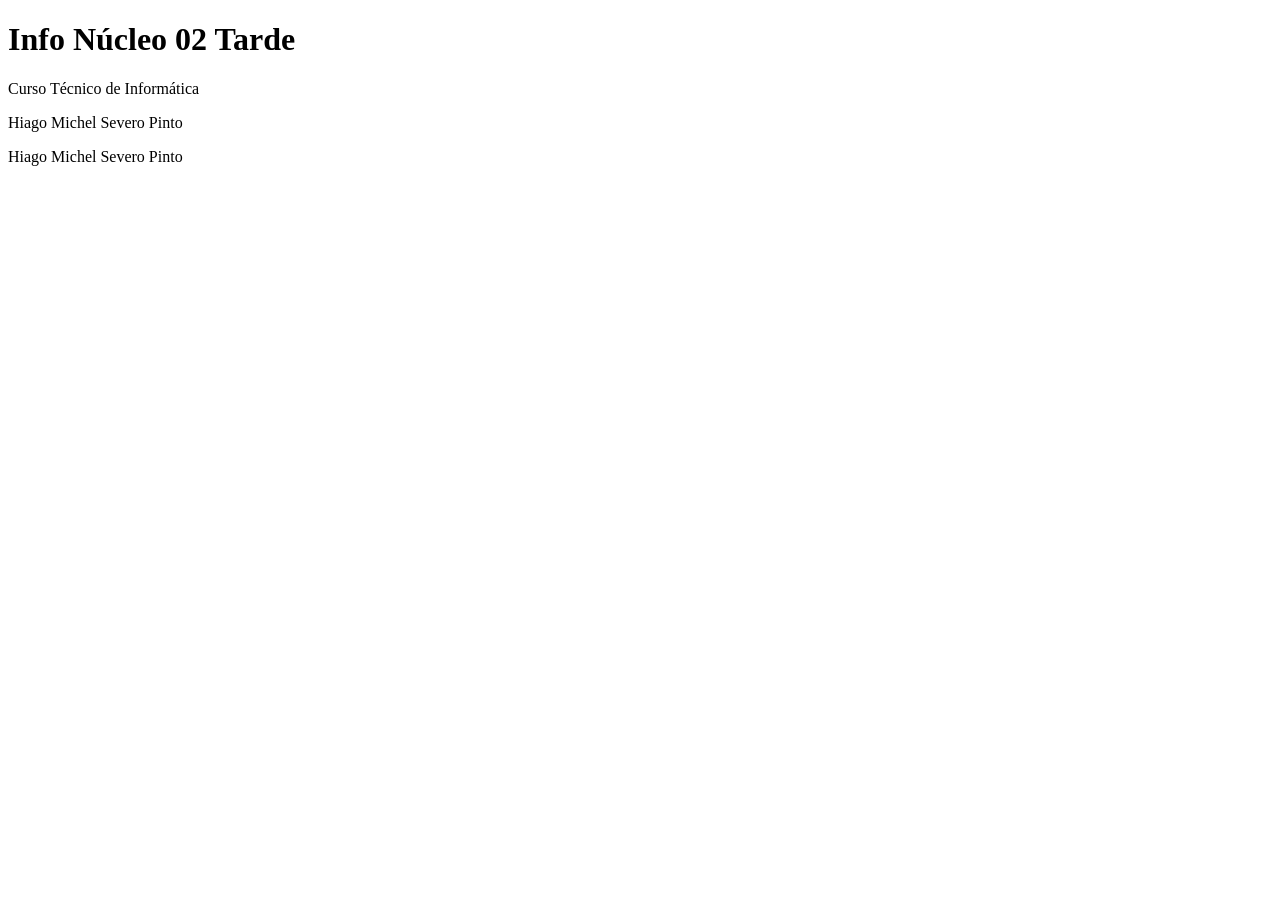
==== Aula 04/exercicios_aula04/exercicio01/exercicio-01.html @ e301fd61 "teste" ====
<!DOCTYPE html>
<html lang="pt-BR">

<head>
    <meta charset="UTF-8">
    <meta name="viewport" content="width=device-width, initial-scale=1.0">
    <title>Meu Primeiro HTML</title>
</head>

<body>
    <h1>Info Núcleo 02 Tarde </h1>
    <p>Curso Técnico de Informática</p>
    <p>Hiago Michel Severo Pinto</p>
    <p>Hiago Michel Severo Pinto</p>
    
</body>
</html>
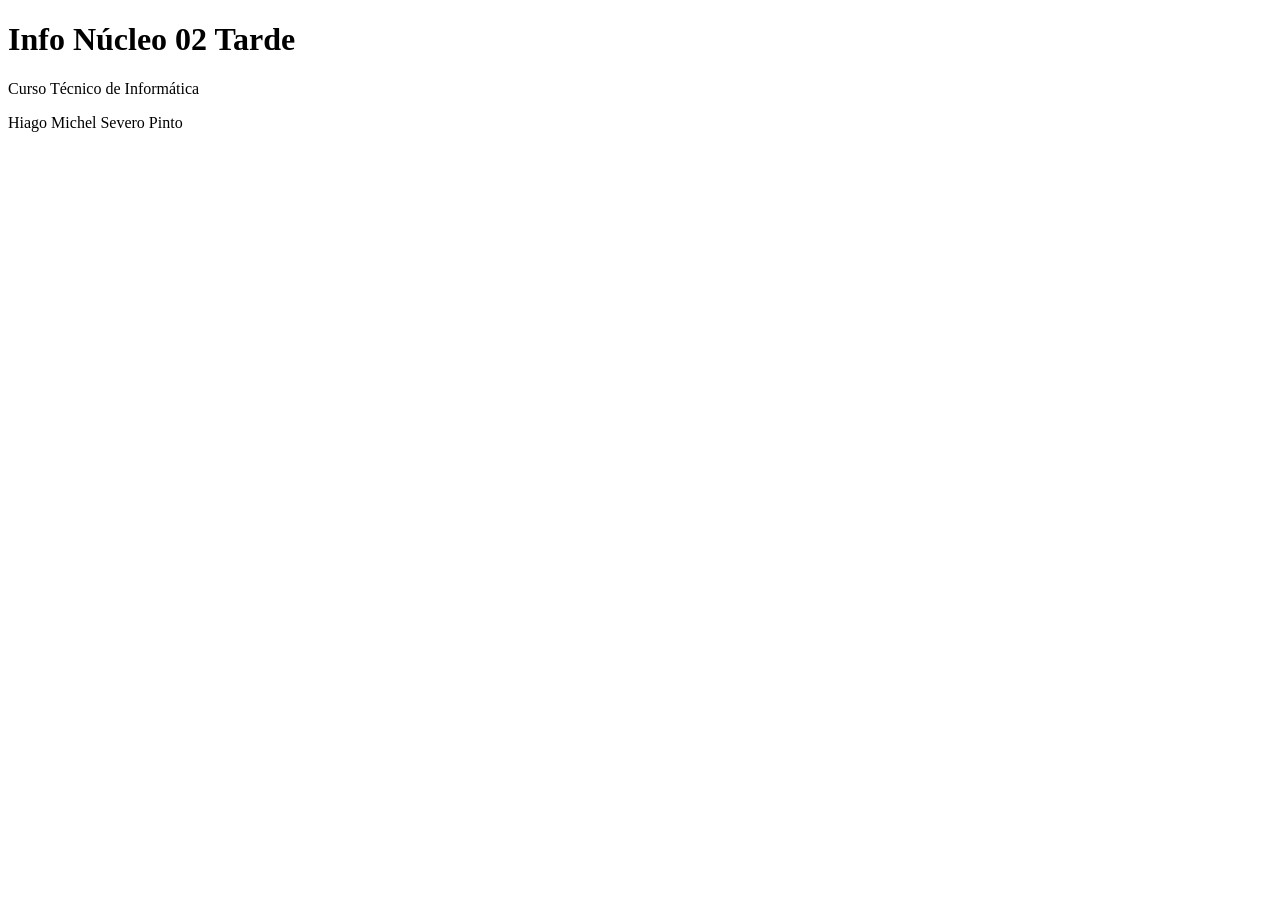
==== commit 38c14345: "vv2" ====
--- a/Aula 04/exercicios_aula04/exercicio01/exercicio-01.html
+++ b/Aula 04/exercicios_aula04/exercicio01/exercicio-01.html
@@ -11,7 +11,7 @@
     <h1>Info Núcleo 02 Tarde </h1>
     <p>Curso Técnico de Informática</p>
     <p>Hiago Michel Severo Pinto</p>
-    <p>Hiago Michel Severo Pinto</p>
+    
     
 </body>
 </html>
